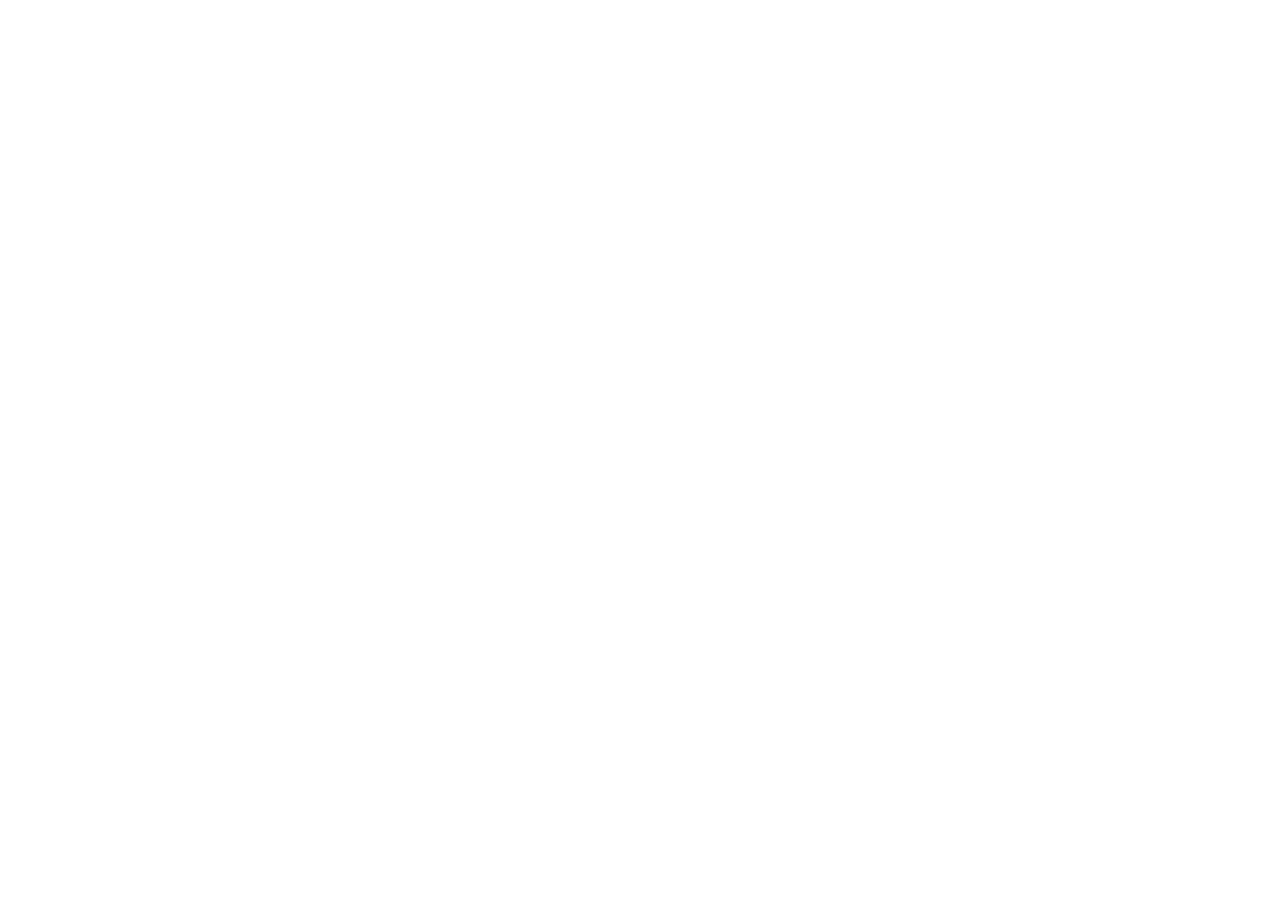
==== sandbox/index.html @ 59b6dcbd "setup sandbox" ====
<!DOCTYPE html>
<html lang="en">
  <head>
    <meta charset="utf-8" />
    <meta name="viewport" content="width=device-width, initial-scale=1.0">

    <title>Sketch Sandbox</title>

    <link rel="stylesheet" type="text/css" href="../style.css">

    <script src="../libraries/p5.min.js"></script>
    <script src="../libraries/p5.sound.min.js"></script>
  </head>

  <body> 
    <script src="../sketch.js"></script>
  </body>
</html>
---- style.css ----
html, body {
  margin: 0;
  padding: 0;
}

canvas {
  display: block;
}
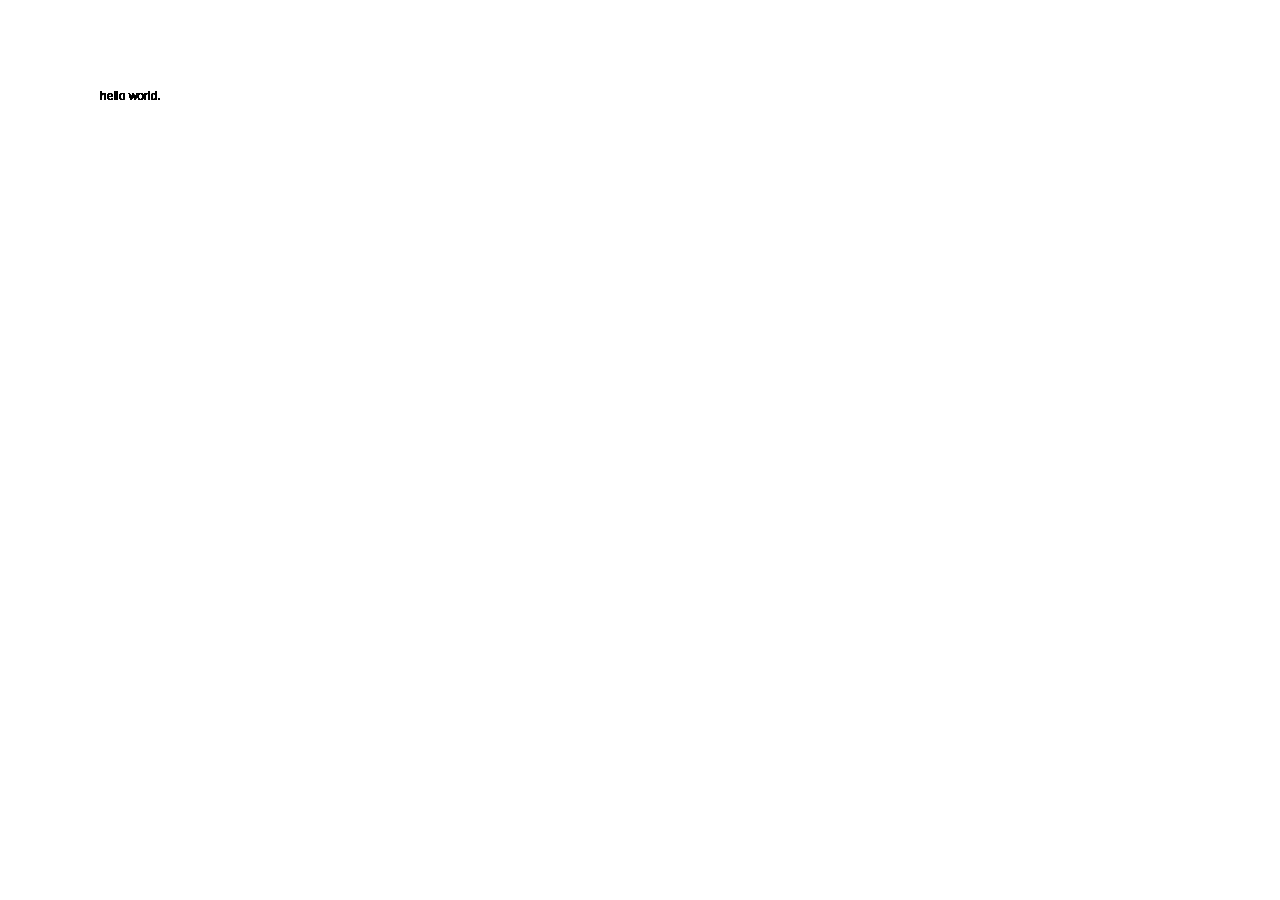
==== commit 2432495c: "add google tag" ====
--- a/sandbox/index.html
+++ b/sandbox/index.html
@@ -3,6 +3,15 @@
   <head>
     <meta charset="utf-8" />
     <meta name="viewport" content="width=device-width, initial-scale=1.0">
+     <!-- Google tag (gtag.js) -->
+    <script async src="https://www.googletagmanager.com/gtag/js?id=G-RG4BJVVRTP"></script>
+    <script>
+      window.dataLayer = window.dataLayer || [];
+      function gtag(){dataLayer.push(arguments);}
+      gtag('js', new Date());
+
+      gtag('config', 'G-RG4BJVVRTP');
+    </script>
 
     <title>Sketch Sandbox</title>
 
--- a/style.css
+++ b/style.css
@@ -1,8 +1,168 @@
+@import url('https://fonts.googleapis.com/css2?family=Orbitron:wght@400..900&display=swap');
+@import url('https://fonts.googleapis.com/css2?family=Rajdhani:wght@300;400;500;600;700&display=swap');
+
 html, body {
   margin: 0;
   padding: 0;
 }
 
+footer {
+  margin-top: 5vh;
+  margin-bottom: 5vh;
+  min-width: 90vw;
+  display: flex;
+  justify-content: space-between;
+  align-items: center;
+  border-top: 1px solid #1F1C2C;
+  color: #1F1C2C;
+  font-family: "Rajdhani", sans-serif;
+  font-weight: 500;
+  font-style: normal;
+  font-size: 1vw;
+  padding: 0 2vw;
+}
+
+footer a {
+  color: #734b7e;
+  text-decoration: none;
+}
+
+footer a:visited {
+  color: #42276b;
+}
+
+footer a:hover {
+  color: #D3CCE3;
+  text-decoration: underline;
+}
+
+footer > p {
+  width: 30vw;
+}
+
+footer > p:first-child {
+  text-align: left;
+}
+
+footer > p:nth-child(2) {
+  text-align: center;
+}
+
+footer > p:last-child {
+  text-align: right;
+} 
+
+.icon-link i{
+  margin: 1rem 0;
+  font-size: 3rem;
+  color: #D9D9D9;
+  text-decoration: none;
+
+}
+
+#index-body {
+  background-image: linear-gradient(180deg, #1F1C2C, #928DAB);
+  padding: 0 17vw;
+  display: flex;
+  flex-direction: column;
+  justify-content: flex-start;
+  align-items: center;
+  min-height: 100vh;
+}
+
+.hide {
+  display: none;
+}
+
 canvas {
   display: block;
 }
+
+section { 
+  display: flex;
+  justify-content: center;
+  align-items: center;
+  flex-direction: column;
+}
+
+h1 { 
+  position: relative;
+  font-family: "Orbitron", sans-serif;
+  font-size: 4rem;
+  color: #FAFAFA;
+}
+
+#index-container {
+  display: flex;
+  justify-content: flex-start;
+  align-content: flex-start;  
+  flex-direction: row;
+  flex-wrap: wrap;
+}
+
+.container::after {
+  content: "";
+  flex: 1 1 20%;
+  margin: 5px;
+  visibility: hidden;
+}
+
+.back-button {
+  position: absolute;
+  top: 10px;
+  left: 10px;
+  font-family: "Orbitron", sans-serif;
+  font-weight: 100;
+  color: #FAFAFA;
+  background-color: #1F1C2C;
+  border: none;
+  border-radius: 5px;
+  padding: 10px;
+  cursor: pointer;
+}
+
+.sketch-item {
+  margin: 1vw;
+  cursor: pointer;
+  width: 20vw;
+  height: 20vw;
+  min-width: 250px;
+  min-height: 250px;
+}
+
+.sketch-item h2 {
+  position: absolute;
+  font-family: "Orbitron", sans-serif;
+  font-weight: 100;
+  font-size: 1.5vw;
+  color: #FAFAFA;
+  margin-left: 10px;
+  margin-top: 5px;
+}
+
+@media only screen and (max-width: 690px) {
+  h1 {
+    font-size: 9vw;
+  }
+}
+
+@media only screen and (max-width: 1250px) {
+  .sketch-item h2 {
+    font-size: 1.5rem;
+  }
+
+  #index-container {
+    justify-content: center;
+  }
+
+  footer {
+    font-size: 1.8vw;
+  }
+}
+
+.sketch-item img {
+  width: 20vw;
+  min-width: 250px;
+  height: auto;
+  border-radius: 5px;
+}
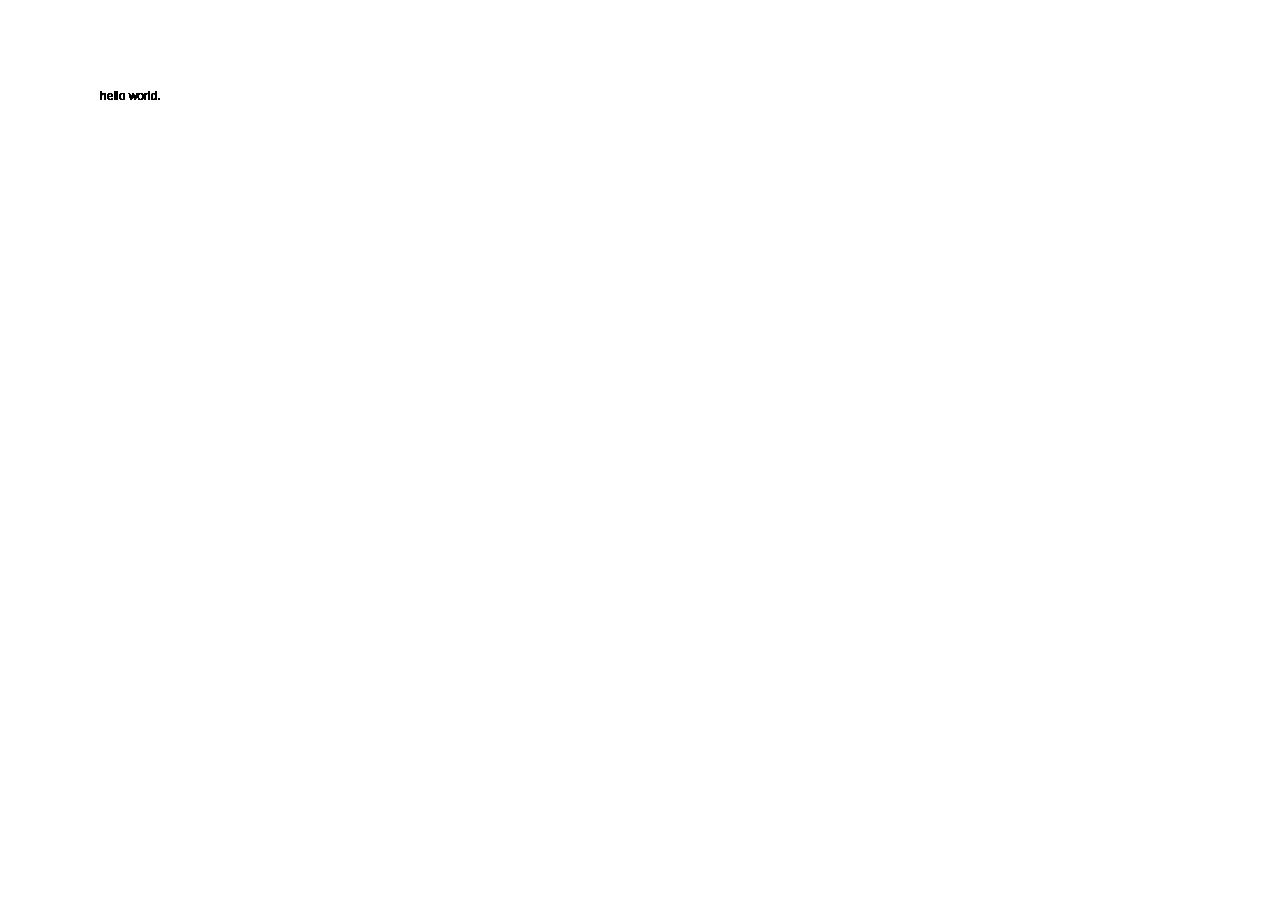
==== commit 3f508dfd: "add fillGradient library" ====
--- a/sandbox/index.html
+++ b/sandbox/index.html
@@ -3,15 +3,6 @@
   <head>
     <meta charset="utf-8" />
     <meta name="viewport" content="width=device-width, initial-scale=1.0">
-     <!-- Google tag (gtag.js) -->
-    <script async src="https://www.googletagmanager.com/gtag/js?id=G-RG4BJVVRTP"></script>
-    <script>
-      window.dataLayer = window.dataLayer || [];
-      function gtag(){dataLayer.push(arguments);}
-      gtag('js', new Date());
-
-      gtag('config', 'G-RG4BJVVRTP');
-    </script>
 
     <title>Sketch Sandbox</title>
 
@@ -19,6 +10,7 @@
 
     <script src="../libraries/p5.min.js"></script>
     <script src="../libraries/p5.sound.min.js"></script>
+    <script src="libraries/p5.fillGradient.min.js"></script>
   </head>
 
   <body> 
--- a/style.css
+++ b/style.css
@@ -107,6 +107,24 @@
   visibility: hidden;
 }
 
+@keyframes fadeIn {
+  0% {
+    opacity: 0;
+  }
+  100% {
+    opacity: 1;
+  }
+}
+
+@keyframes fadeOut {
+  0% {
+    opacity: 1;
+  }
+  100% {
+    opacity: 0;
+  }
+}
+
 .back-button {
   position: absolute;
   top: 10px;
@@ -119,6 +137,12 @@
   border-radius: 5px;
   padding: 10px;
   cursor: pointer;
+  transition: opacity 1s ease-in-out;
+  opacity: 0;
+}
+
+.back-button.show {
+  opacity: 1;
 }
 
 .sketch-item {
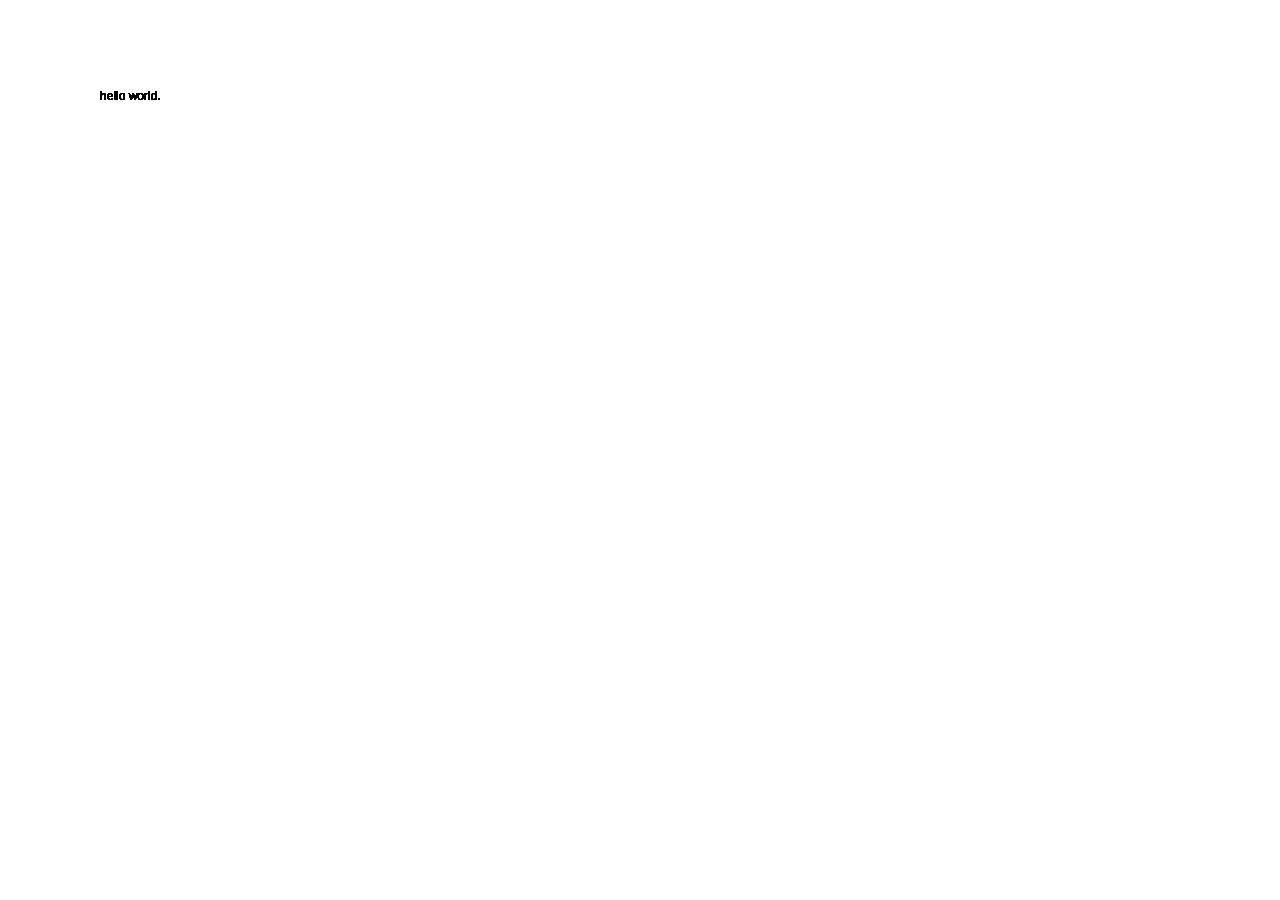
==== commit f0afcfc8: "dont need sound lib" ====
--- a/sandbox/index.html
+++ b/sandbox/index.html
@@ -9,7 +9,7 @@
     <link rel="stylesheet" type="text/css" href="../style.css">
 
     <script src="../libraries/p5.min.js"></script>
-    <script src="../libraries/p5.sound.min.js"></script>
+    <!-- <script src="../libraries/p5.sound.min.js"></script> -->
     <script src="libraries/p5.fillGradient.min.js"></script>
   </head>
 
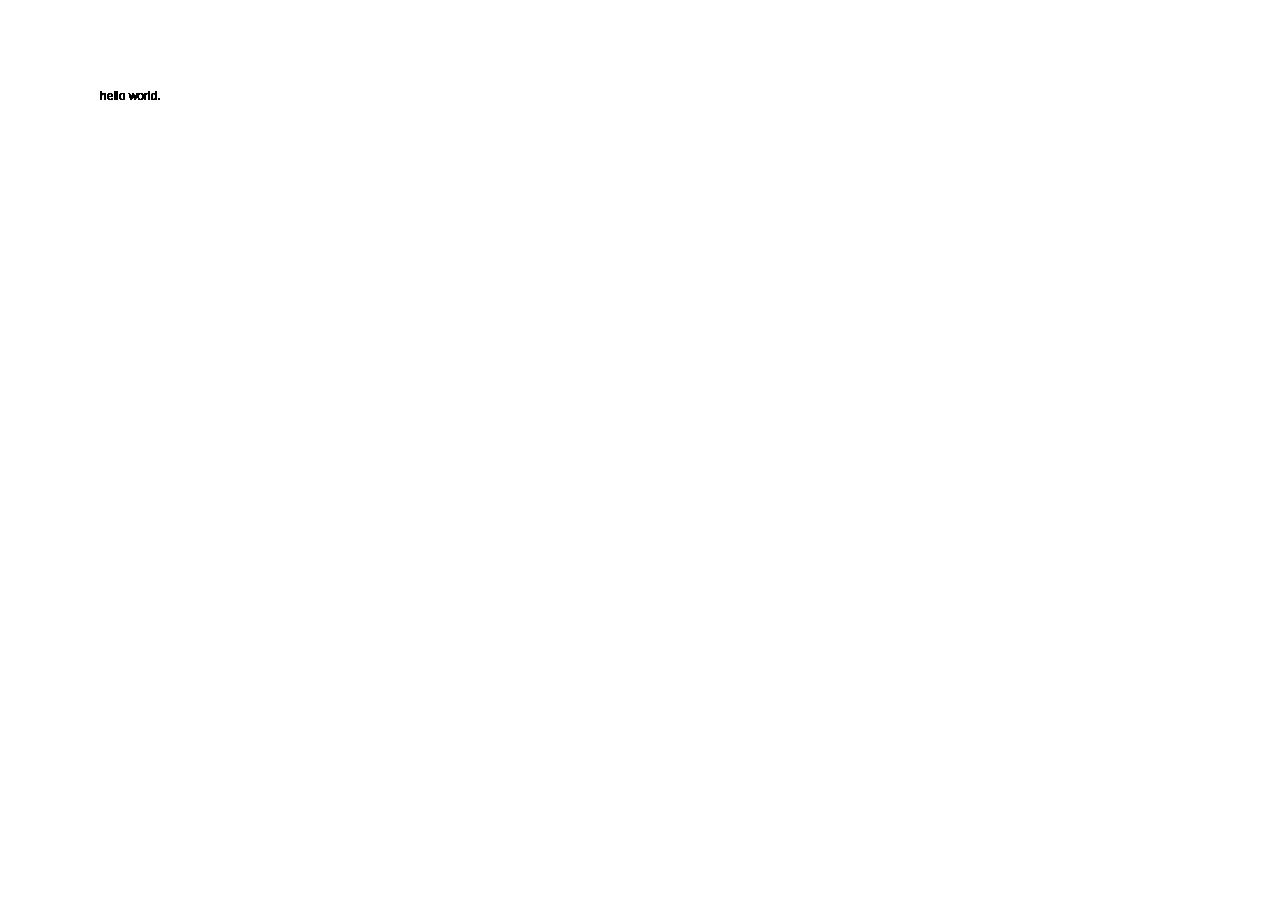
==== commit 0140828c: "10102024" ====
--- a/sandbox/index.html
+++ b/sandbox/index.html
@@ -10,7 +10,7 @@
 
     <script src="../libraries/p5.min.js"></script>
     <!-- <script src="../libraries/p5.sound.min.js"></script> -->
-    <script src="libraries/p5.fillGradient.min.js"></script>
+    <!-- <script src="libraries/p5.fillGradient.min.js"></script> -->
   </head>
 
   <body> 
--- a/style.css
+++ b/style.css
@@ -1,5 +1,6 @@
 @import url('https://fonts.googleapis.com/css2?family=Orbitron:wght@400..900&display=swap');
 @import url('https://fonts.googleapis.com/css2?family=Rajdhani:wght@300;400;500;600;700&display=swap');
+@import url('https://fonts.googleapis.com/css2?family=Roboto:wght@100;300;400;500;700;900&display=swap');
 
 html, body {
   margin: 0;
@@ -60,6 +61,25 @@
 
 }
 
+#header {
+  display: flex;
+  width: 100vw;
+}
+
+#header > h1 > span:first-child {
+  font-weight: 200;
+}
+
+#header > h1> span:last-child {
+  font-weight: 500;
+}
+
+#dividing-line {
+  width: 90vw;
+  height: 10px;
+  margin-bottom: 1rem;
+}
+
 #index-body {
   background-image: linear-gradient(180deg, #1F1C2C, #928DAB);
   padding: 0 17vw;
@@ -87,9 +107,19 @@
 
 h1 { 
   position: relative;
-  font-family: "Orbitron", sans-serif;
+  font-family: "Roboto", sans-serif;
   font-size: 4rem;
   color: #FAFAFA;
+  margin-bottom: 2rem;
+}
+
+h2 {
+  font-family: "Roboto", sans-serif;
+  font-size: 2rem;
+  font-weight: 300;
+  color: #FAFAFA;
+  margin: 0 1rem 3rem 1rem;
+  padding: 0;
 }
 
 #index-container {
@@ -98,6 +128,14 @@
   align-content: flex-start;  
   flex-direction: row;
   flex-wrap: wrap;
+}
+
+.sub-header {
+  width: 100%;
+  display: flex;
+  flex-direction: row-reverse;
+  justify-content: center;
+  align-items: center;
 }
 
 .container::after {
@@ -164,13 +202,21 @@
   margin-top: 5px;
 }
 
-@media only screen and (max-width: 690px) {
+@media only screen and (max-width: 880px) {
   h1 {
     font-size: 9vw;
+    margin-bottom: 16px;
+  }
+  h2 {
+    font-size: 4vw;
   }
 }
 
 @media only screen and (max-width: 1250px) {
+  #index-body {
+    padding: 0 10vw;
+  }
+
   .sketch-item h2 {
     font-size: 1.5rem;
   }
